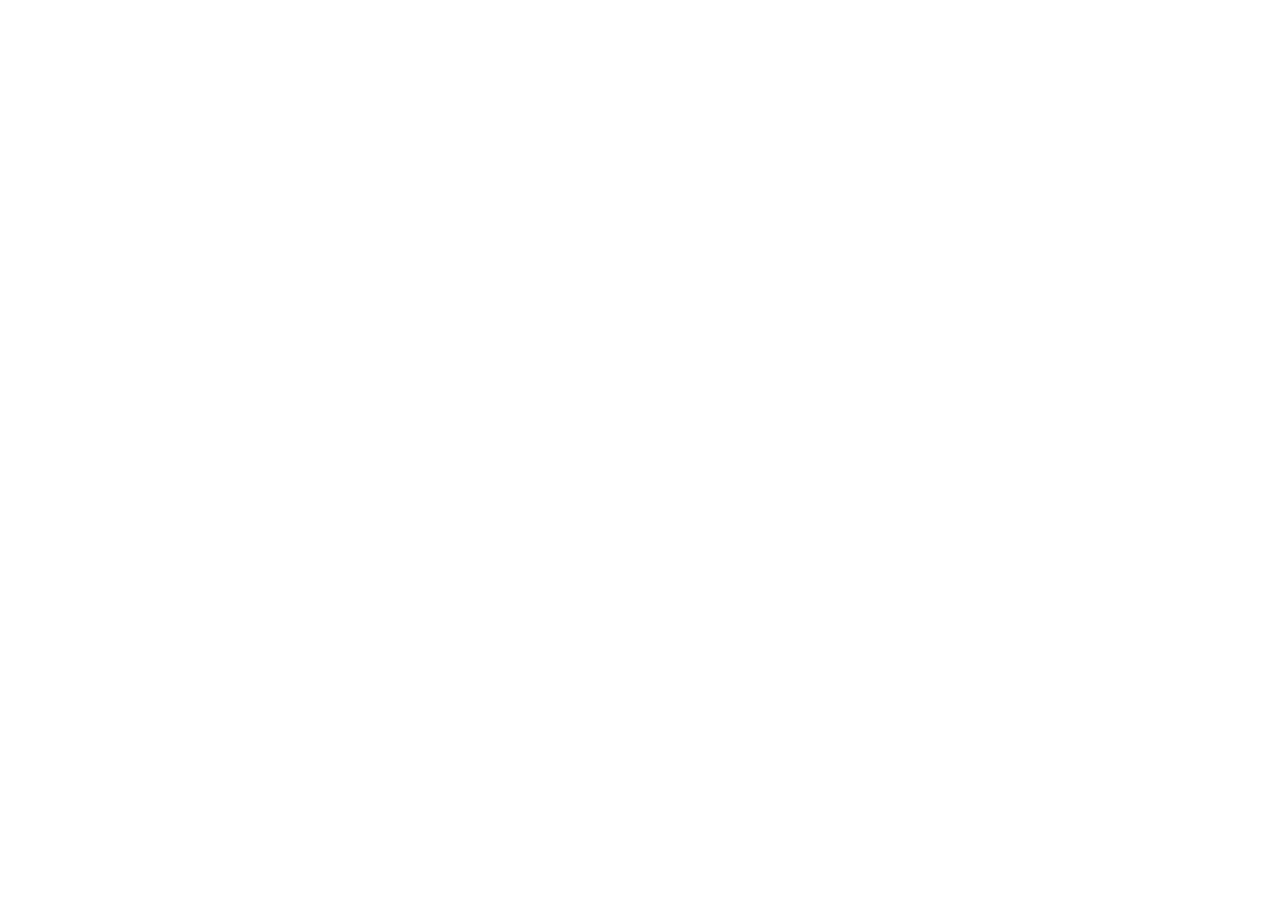
==== boilerplate/index.html @ 890e88b2 "Initial commits" ====
<!DOCTYPE html>
<html lang="en">
    <head>
        <meta charset="utf-8">
        <meta name="viewport" content="width=device-width">
            <title></title>

        <!--put your external stylesheet links here-->
        <link rel="stylesheet" href="lib/css/leaflet.css">
        <!--[if IE<9]>
            <link rel="stylesheet" href="css/style.ie.css">
        <![endif]-->

         <!--you can also place internal styles here;
             place these within <style> tags-->
        
    </head>

    <body>
        <!--put your initial page content here-->

        <!--you can also use this space for internal scripts;
        place these within <script> tags-->

        <!--put your external script links here-->
        <script type="text/javascript" src="lib/js/leaflet-src.js"></script>
        <script type="text/javascript" src="js/main.js"></script>
        
    </body>
</html>
---- boilerplate/lib/css/leaflet.css ----
/* required styles */

.leaflet-pane,
.leaflet-tile,
.leaflet-marker-icon,
.leaflet-marker-shadow,
.leaflet-tile-container,
.leaflet-pane > svg,
.leaflet-pane > canvas,
.leaflet-zoom-box,
.leaflet-image-layer,
.leaflet-layer {
	position: absolute;
	left: 0;
	top: 0;
	}
.leaflet-container {
	overflow: hidden;
	}
.leaflet-tile,
.leaflet-marker-icon,
.leaflet-marker-shadow {
	-webkit-user-select: none;
	   -moz-user-select: none;
	        user-select: none;
	  -webkit-user-drag: none;
	}
/* Prevents IE11 from highlighting tiles in blue */
.leaflet-tile::selection {
	background: transparent;
}
/* Safari renders non-retina tile on retina better with this, but Chrome is worse */
.leaflet-safari .leaflet-tile {
	image-rendering: -webkit-optimize-contrast;
	}
/* hack that prevents hw layers "stretching" when loading new tiles */
.leaflet-safari .leaflet-tile-container {
	width: 1600px;
	height: 1600px;
	-webkit-transform-origin: 0 0;
	}
.leaflet-marker-icon,
.leaflet-marker-shadow {
	display: block;
	}
/* .leaflet-container svg: reset svg max-width decleration shipped in Joomla! (joomla.org) 3.x */
/* .leaflet-container img: map is broken in FF if you have max-width: 100% on tiles */
.leaflet-container .leaflet-overlay-pane svg {
	max-width: none !important;
	max-height: none !important;
	}
.leaflet-container .leaflet-marker-pane img,
.leaflet-container .leaflet-shadow-pane img,
.leaflet-container .leaflet-tile-pane img,
.leaflet-container img.leaflet-image-layer,
.leaflet-container .leaflet-tile {
	max-width: none !important;
	max-height: none !important;
	width: auto;
	padding: 0;
	}

.leaflet-container img.leaflet-tile {
	/* See: https://bugs.chromium.org/p/chromium/issues/detail?id=600120 */
	mix-blend-mode: plus-lighter;
}

.leaflet-container.leaflet-touch-zoom {
	-ms-touch-action: pan-x pan-y;
	touch-action: pan-x pan-y;
	}
.leaflet-container.leaflet-touch-drag {
	-ms-touch-action: pinch-zoom;
	/* Fallback for FF which doesn't support pinch-zoom */
	touch-action: none;
	touch-action: pinch-zoom;
}
.leaflet-container.leaflet-touch-drag.leaflet-touch-zoom {
	-ms-touch-action: none;
	touch-action: none;
}
.leaflet-container {
	-webkit-tap-highlight-color: transparent;
}
.leaflet-container a {
	-webkit-tap-highlight-color: rgba(51, 181, 229, 0.4);
}
.leaflet-tile {
	filter: inherit;
	visibility: hidden;
	}
.leaflet-tile-loaded {
	visibility: inherit;
	}
.leaflet-zoom-box {
	width: 0;
	height: 0;
	-moz-box-sizing: border-box;
	     box-sizing: border-box;
	z-index: 800;
	}
/* workaround for https://bugzilla.mozilla.org/show_bug.cgi?id=888319 */
.leaflet-overlay-pane svg {
	-moz-user-select: none;
	}

.leaflet-pane         { z-index: 400; }

.leaflet-tile-pane    { z-index: 200; }
.leaflet-overlay-pane { z-index: 400; }
.leaflet-shadow-pane  { z-index: 500; }
.leaflet-marker-pane  { z-index: 600; }
.leaflet-tooltip-pane   { z-index: 650; }
.leaflet-popup-pane   { z-index: 700; }

.leaflet-map-pane canvas { z-index: 100; }
.leaflet-map-pane svg    { z-index: 200; }

.leaflet-vml-shape {
	width: 1px;
	height: 1px;
	}
.lvml {
	behavior: url(#default#VML);
	display: inline-block;
	position: absolute;
	}


/* control positioning */

.leaflet-control {
	position: relative;
	z-index: 800;
	pointer-events: visiblePainted; /* IE 9-10 doesn't have auto */
	pointer-events: auto;
	}
.leaflet-top,
.leaflet-bottom {
	position: absolute;
	z-index: 1000;
	pointer-events: none;
	}
.leaflet-top {
	top: 0;
	}
.leaflet-right {
	right: 0;
	}
.leaflet-bottom {
	bottom: 0;
	}
.leaflet-left {
	left: 0;
	}
.leaflet-control {
	float: left;
	clear: both;
	}
.leaflet-right .leaflet-control {
	float: right;
	}
.leaflet-top .leaflet-control {
	margin-top: 10px;
	}
.leaflet-bottom .leaflet-control {
	margin-bottom: 10px;
	}
.leaflet-left .leaflet-control {
	margin-left: 10px;
	}
.leaflet-right .leaflet-control {
	margin-right: 10px;
	}


/* zoom and fade animations */

.leaflet-fade-anim .leaflet-popup {
	opacity: 0;
	-webkit-transition: opacity 0.2s linear;
	   -moz-transition: opacity 0.2s linear;
	        transition: opacity 0.2s linear;
	}
.leaflet-fade-anim .leaflet-map-pane .leaflet-popup {
	opacity: 1;
	}
.leaflet-zoom-animated {
	-webkit-transform-origin: 0 0;
	    -ms-transform-origin: 0 0;
	        transform-origin: 0 0;
	}
svg.leaflet-zoom-animated {
	will-change: transform;
}

.leaflet-zoom-anim .leaflet-zoom-animated {
	-webkit-transition: -webkit-transform 0.25s cubic-bezier(0,0,0.25,1);
	   -moz-transition:    -moz-transform 0.25s cubic-bezier(0,0,0.25,1);
	        transition:         transform 0.25s cubic-bezier(0,0,0.25,1);
	}
.leaflet-zoom-anim .leaflet-tile,
.leaflet-pan-anim .leaflet-tile {
	-webkit-transition: none;
	   -moz-transition: none;
	        transition: none;
	}

.leaflet-zoom-anim .leaflet-zoom-hide {
	visibility: hidden;
	}


/* cursors */

.leaflet-interactive {
	cursor: pointer;
	}
.leaflet-grab {
	cursor: -webkit-grab;
	cursor:    -moz-grab;
	cursor:         grab;
	}
.leaflet-crosshair,
.leaflet-crosshair .leaflet-interactive {
	cursor: crosshair;
	}
.leaflet-popup-pane,
.leaflet-control {
	cursor: auto;
	}
.leaflet-dragging .leaflet-grab,
.leaflet-dragging .leaflet-grab .leaflet-interactive,
.leaflet-dragging .leaflet-marker-draggable {
	cursor: move;
	cursor: -webkit-grabbing;
	cursor:    -moz-grabbing;
	cursor:         grabbing;
	}

/* marker & overlays interactivity */
.leaflet-marker-icon,
.leaflet-marker-shadow,
.leaflet-image-layer,
.leaflet-pane > svg path,
.leaflet-tile-container {
	pointer-events: none;
	}

.leaflet-marker-icon.leaflet-interactive,
.leaflet-image-layer.leaflet-interactive,
.leaflet-pane > svg path.leaflet-interactive,
svg.leaflet-image-layer.leaflet-interactive path {
	pointer-events: visiblePainted; /* IE 9-10 doesn't have auto */
	pointer-events: auto;
	}

/* visual tweaks */

.leaflet-container {
	background: #ddd;
	outline-offset: 1px;
	}
.leaflet-container a {
	color: #0078A8;
	}
.leaflet-zoom-box {
	border: 2px dotted #38f;
	background: rgba(255,255,255,0.5);
	}


/* general typography */
.leaflet-container {
	font-family: "Helvetica Neue", Arial, Helvetica, sans-serif;
	font-size: 12px;
	font-size: 0.75rem;
	line-height: 1.5;
	}


/* general toolbar styles */

.leaflet-bar {
	box-shadow: 0 1px 5px rgba(0,0,0,0.65);
	border-radius: 4px;
	}
.leaflet-bar a {
	background-color: #fff;
	border-bottom: 1px solid #ccc;
	width: 26px;
	height: 26px;
	line-height: 26px;
	display: block;
	text-align: center;
	text-decoration: none;
	color: black;
	}
.leaflet-bar a,
.leaflet-control-layers-toggle {
	background-position: 50% 50%;
	background-repeat: no-repeat;
	display: block;
	}
.leaflet-bar a:hover,
.leaflet-bar a:focus {
	background-color: #f4f4f4;
	}
.leaflet-bar a:first-child {
	border-top-left-radius: 4px;
	border-top-right-radius: 4px;
	}
.leaflet-bar a:last-child {
	border-bottom-left-radius: 4px;
	border-bottom-right-radius: 4px;
	border-bottom: none;
	}
.leaflet-bar a.leaflet-disabled {
	cursor: default;
	background-color: #f4f4f4;
	color: #bbb;
	}

.leaflet-touch .leaflet-bar a {
	width: 30px;
	height: 30px;
	line-height: 30px;
	}
.leaflet-touch .leaflet-bar a:first-child {
	border-top-left-radius: 2px;
	border-top-right-radius: 2px;
	}
.leaflet-touch .leaflet-bar a:last-child {
	border-bottom-left-radius: 2px;
	border-bottom-right-radius: 2px;
	}

/* zoom control */

.leaflet-control-zoom-in,
.leaflet-control-zoom-out {
	font: bold 18px 'Lucida Console', Monaco, monospace;
	text-indent: 1px;
	}

.leaflet-touch .leaflet-control-zoom-in, .leaflet-touch .leaflet-control-zoom-out  {
	font-size: 22px;
	}


/* layers control */

.leaflet-control-layers {
	box-shadow: 0 1px 5px rgba(0,0,0,0.4);
	background: #fff;
	border-radius: 5px;
	}
.leaflet-control-layers-toggle {
	background-image: url(images/layers.png);
	width: 36px;
	height: 36px;
	}
.leaflet-retina .leaflet-control-layers-toggle {
	background-image: url(images/layers-2x.png);
	background-size: 26px 26px;
	}
.leaflet-touch .leaflet-control-layers-toggle {
	width: 44px;
	height: 44px;
	}
.leaflet-control-layers .leaflet-control-layers-list,
.leaflet-control-layers-expanded .leaflet-control-layers-toggle {
	display: none;
	}
.leaflet-control-layers-expanded .leaflet-control-layers-list {
	display: block;
	position: relative;
	}
.leaflet-control-layers-expanded {
	padding: 6px 10px 6px 6px;
	color: #333;
	background: #fff;
	}
.leaflet-control-layers-scrollbar {
	overflow-y: scroll;
	overflow-x: hidden;
	padding-right: 5px;
	}
.leaflet-control-layers-selector {
	margin-top: 2px;
	position: relative;
	top: 1px;
	}
.leaflet-control-layers label {
	display: block;
	font-size: 13px;
	font-size: 1.08333em;
	}
.leaflet-control-layers-separator {
	height: 0;
	border-top: 1px solid #ddd;
	margin: 5px -10px 5px -6px;
	}

/* Default icon URLs */
.leaflet-default-icon-path { /* used only in path-guessing heuristic, see L.Icon.Default */
	background-image: url(images/marker-icon.png);
	}


/* attribution and scale controls */

.leaflet-container .leaflet-control-attribution {
	background: #fff;
	background: rgba(255, 255, 255, 0.8);
	margin: 0;
	}
.leaflet-control-attribution,
.leaflet-control-scale-line {
	padding: 0 5px;
	color: #333;
	line-height: 1.4;
	}
.leaflet-control-attribution a {
	text-decoration: none;
	}
.leaflet-control-attribution a:hover,
.leaflet-control-attribution a:focus {
	text-decoration: underline;
	}
.leaflet-attribution-flag {
	display: inline !important;
	vertical-align: baseline !important;
	width: 1em;
	height: 0.6669em;
	}
.leaflet-left .leaflet-control-scale {
	margin-left: 5px;
	}
.leaflet-bottom .leaflet-control-scale {
	margin-bottom: 5px;
	}
.leaflet-control-scale-line {
	border: 2px solid #777;
	border-top: none;
	line-height: 1.1;
	padding: 2px 5px 1px;
	white-space: nowrap;
	-moz-box-sizing: border-box;
	     box-sizing: border-box;
	background: rgba(255, 255, 255, 0.8);
	text-shadow: 1px 1px #fff;
	}
.leaflet-control-scale-line:not(:first-child) {
	border-top: 2px solid #777;
	border-bottom: none;
	margin-top: -2px;
	}
.leaflet-control-scale-line:not(:first-child):not(:last-child) {
	border-bottom: 2px solid #777;
	}

.leaflet-touch .leaflet-control-attribution,
.leaflet-touch .leaflet-control-layers,
.leaflet-touch .leaflet-bar {
	box-shadow: none;
	}
.leaflet-touch .leaflet-control-layers,
.leaflet-touch .leaflet-bar {
	border: 2px solid rgba(0,0,0,0.2);
	background-clip: padding-box;
	}


/* popup */

.leaflet-popup {
	position: absolute;
	text-align: center;
	margin-bottom: 20px;
	}
.leaflet-popup-content-wrapper {
	padding: 1px;
	text-align: left;
	border-radius: 12px;
	}
.leaflet-popup-content {
	margin: 13px 24px 13px 20px;
	line-height: 1.3;
	font-size: 13px;
	font-size: 1.08333em;
	min-height: 1px;
	}
.leaflet-popup-content p {
	margin: 17px 0;
	margin: 1.3em 0;
	}
.leaflet-popup-tip-container {
	width: 40px;
	height: 20px;
	position: absolute;
	left: 50%;
	margin-top: -1px;
	margin-left: -20px;
	overflow: hidden;
	pointer-events: none;
	}
.leaflet-popup-tip {
	width: 17px;
	height: 17px;
	padding: 1px;

	margin: -10px auto 0;
	pointer-events: auto;

	-webkit-transform: rotate(45deg);
	   -moz-transform: rotate(45deg);
	    -ms-transform: rotate(45deg);
	        transform: rotate(45deg);
	}
.leaflet-popup-content-wrapper,
.leaflet-popup-tip {
	background: white;
	color: #333;
	box-shadow: 0 3px 14px rgba(0,0,0,0.4);
	}
.leaflet-container a.leaflet-popup-close-button {
	position: absolute;
	top: 0;
	right: 0;
	border: none;
	text-align: center;
	width: 24px;
	height: 24px;
	font: 16px/24px Tahoma, Verdana, sans-serif;
	color: #757575;
	text-decoration: none;
	background: transparent;
	}
.leaflet-container a.leaflet-popup-close-button:hover,
.leaflet-container a.leaflet-popup-close-button:focus {
	color: #585858;
	}
.leaflet-popup-scrolled {
	overflow: auto;
	}

.leaflet-oldie .leaflet-popup-content-wrapper {
	-ms-zoom: 1;
	}
.leaflet-oldie .leaflet-popup-tip {
	width: 24px;
	margin: 0 auto;

	-ms-filter: "progid:DXImageTransform.Microsoft.Matrix(M11=0.70710678, M12=0.70710678, M21=-0.70710678, M22=0.70710678)";
	filter: progid:DXImageTransform.Microsoft.Matrix(M11=0.70710678, M12=0.70710678, M21=-0.70710678, M22=0.70710678);
	}

.leaflet-oldie .leaflet-control-zoom,
.leaflet-oldie .leaflet-control-layers,
.leaflet-oldie .leaflet-popup-content-wrapper,
.leaflet-oldie .leaflet-popup-tip {
	border: 1px solid #999;
	}


/* div icon */

.leaflet-div-icon {
	background: #fff;
	border: 1px solid #666;
	}


/* Tooltip */
/* Base styles for the element that has a tooltip */
.leaflet-tooltip {
	position: absolute;
	padding: 6px;
	background-color: #fff;
	border: 1px solid #fff;
	border-radius: 3px;
	color: #222;
	white-space: nowrap;
	-webkit-user-select: none;
	-moz-user-select: none;
	-ms-user-select: none;
	user-select: none;
	pointer-events: none;
	box-shadow: 0 1px 3px rgba(0,0,0,0.4);
	}
.leaflet-tooltip.leaflet-interactive {
	cursor: pointer;
	pointer-events: auto;
	}
.leaflet-tooltip-top:before,
.leaflet-tooltip-bottom:before,
.leaflet-tooltip-left:before,
.leaflet-tooltip-right:before {
	position: absolute;
	pointer-events: none;
	border: 6px solid transparent;
	background: transparent;
	content: "";
	}

/* Directions */

.leaflet-tooltip-bottom {
	margin-top: 6px;
}
.leaflet-tooltip-top {
	margin-top: -6px;
}
.leaflet-tooltip-bottom:before,
.leaflet-tooltip-top:before {
	left: 50%;
	margin-left: -6px;
	}
.leaflet-tooltip-top:before {
	bottom: 0;
	margin-bottom: -12px;
	border-top-color: #fff;
	}
.leaflet-tooltip-bottom:before {
	top: 0;
	margin-top: -12px;
	margin-left: -6px;
	border-bottom-color: #fff;
	}
.leaflet-tooltip-left {
	margin-left: -6px;
}
.leaflet-tooltip-right {
	margin-left: 6px;
}
.leaflet-tooltip-left:before,
.leaflet-tooltip-right:before {
	top: 50%;
	margin-top: -6px;
	}
.leaflet-tooltip-left:before {
	right: 0;
	margin-right: -12px;
	border-left-color: #fff;
	}
.leaflet-tooltip-right:before {
	left: 0;
	margin-left: -12px;
	border-right-color: #fff;
	}

/* Printing */

@media print {
	/* Prevent printers from removing background-images of controls. */
	.leaflet-control {
		-webkit-print-color-adjust: exact;
		print-color-adjust: exact;
		}
	}
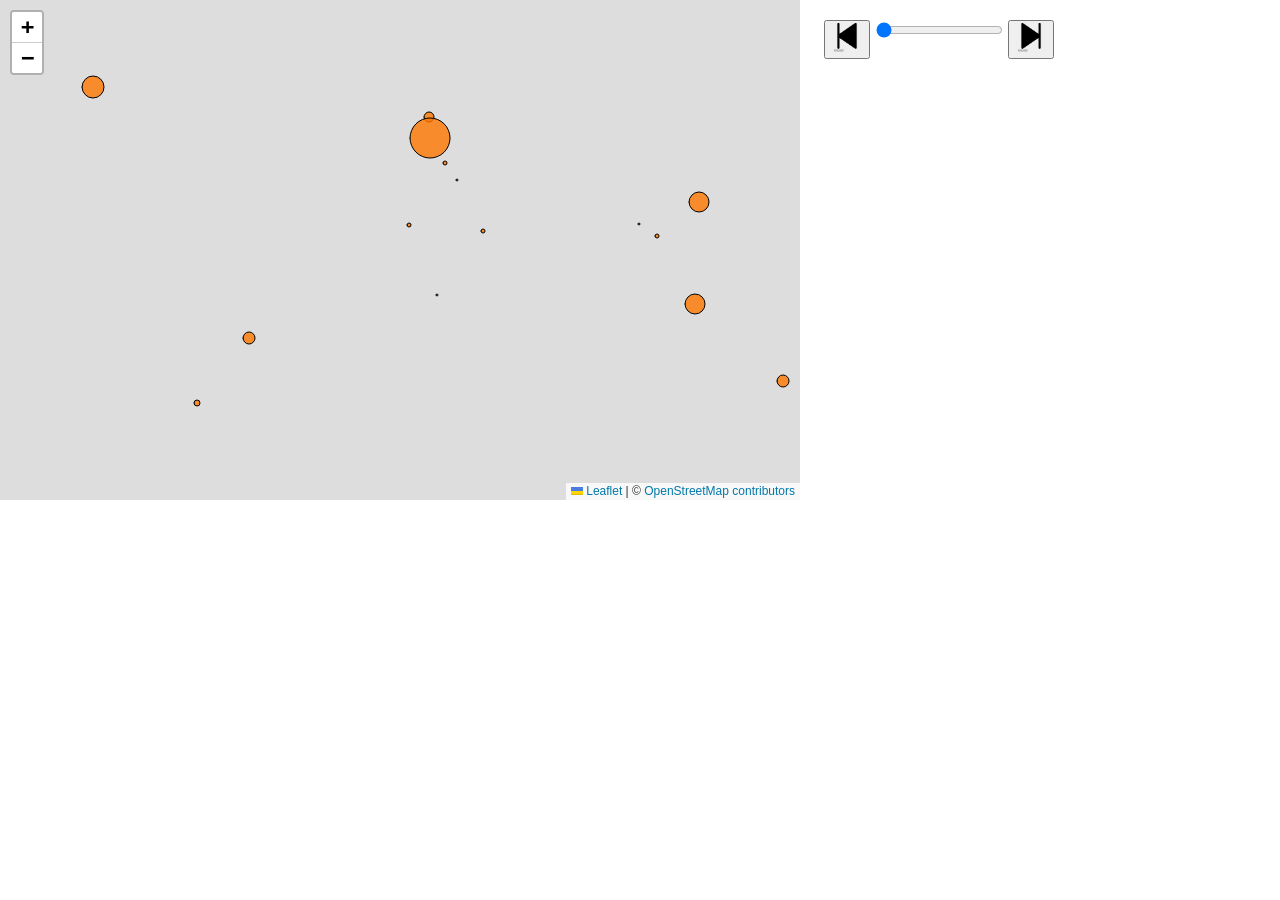
==== commit f8bac276: "Activity 6 Week 5, Activity 6 solutions" ====
--- a/boilerplate/index.html
+++ b/boilerplate/index.html
@@ -4,26 +4,17 @@
         <meta charset="utf-8">
         <meta name="viewport" content="width=device-width">
             <title></title>
-
-        <!--put your external stylesheet links here-->
-        <link rel="stylesheet" href="lib/css/leaflet.css">
-        <!--[if IE<9]>
-            <link rel="stylesheet" href="css/style.ie.css">
-        <![endif]-->
-
-         <!--you can also place internal styles here;
-             place these within <style> tags-->
+        <link rel="stylesheet" href="lib/leaflet/leaflet.css">
+        <link rel="stylesheet" href="css/style.css">   
+        
         
     </head>
 
     <body>
-        <!--put your initial page content here-->
+        <div id="mapid"></div>
+        <div id="panel"></div>
 
-        <!--you can also use this space for internal scripts;
-        place these within <script> tags-->
-
-        <!--put your external script links here-->
-        <script type="text/javascript" src="lib/js/leaflet-src.js"></script>
+        <script type="text/javascript" src="lib/leaflet/leaflet-src.js"></script>
         <script type="text/javascript" src="js/main.js"></script>
         
     </body>
--- a/boilerplate/lib/leaflet/leaflet.css
+++ b/boilerplate/lib/leaflet/leaflet.css
@@ -0,0 +1,661 @@
+/* required styles */
+
+.leaflet-pane,
+.leaflet-tile,
+.leaflet-marker-icon,
+.leaflet-marker-shadow,
+.leaflet-tile-container,
+.leaflet-pane > svg,
+.leaflet-pane > canvas,
+.leaflet-zoom-box,
+.leaflet-image-layer,
+.leaflet-layer {
+	position: absolute;
+	left: 0;
+	top: 0;
+	}
+.leaflet-container {
+	overflow: hidden;
+	}
+.leaflet-tile,
+.leaflet-marker-icon,
+.leaflet-marker-shadow {
+	-webkit-user-select: none;
+	   -moz-user-select: none;
+	        user-select: none;
+	  -webkit-user-drag: none;
+	}
+/* Prevents IE11 from highlighting tiles in blue */
+.leaflet-tile::selection {
+	background: transparent;
+}
+/* Safari renders non-retina tile on retina better with this, but Chrome is worse */
+.leaflet-safari .leaflet-tile {
+	image-rendering: -webkit-optimize-contrast;
+	}
+/* hack that prevents hw layers "stretching" when loading new tiles */
+.leaflet-safari .leaflet-tile-container {
+	width: 1600px;
+	height: 1600px;
+	-webkit-transform-origin: 0 0;
+	}
+.leaflet-marker-icon,
+.leaflet-marker-shadow {
+	display: block;
+	}
+/* .leaflet-container svg: reset svg max-width decleration shipped in Joomla! (joomla.org) 3.x */
+/* .leaflet-container img: map is broken in FF if you have max-width: 100% on tiles */
+.leaflet-container .leaflet-overlay-pane svg {
+	max-width: none !important;
+	max-height: none !important;
+	}
+.leaflet-container .leaflet-marker-pane img,
+.leaflet-container .leaflet-shadow-pane img,
+.leaflet-container .leaflet-tile-pane img,
+.leaflet-container img.leaflet-image-layer,
+.leaflet-container .leaflet-tile {
+	max-width: none !important;
+	max-height: none !important;
+	width: auto;
+	padding: 0;
+	}
+
+.leaflet-container img.leaflet-tile {
+	/* See: https://bugs.chromium.org/p/chromium/issues/detail?id=600120 */
+	mix-blend-mode: plus-lighter;
+}
+
+.leaflet-container.leaflet-touch-zoom {
+	-ms-touch-action: pan-x pan-y;
+	touch-action: pan-x pan-y;
+	}
+.leaflet-container.leaflet-touch-drag {
+	-ms-touch-action: pinch-zoom;
+	/* Fallback for FF which doesn't support pinch-zoom */
+	touch-action: none;
+	touch-action: pinch-zoom;
+}
+.leaflet-container.leaflet-touch-drag.leaflet-touch-zoom {
+	-ms-touch-action: none;
+	touch-action: none;
+}
+.leaflet-container {
+	-webkit-tap-highlight-color: transparent;
+}
+.leaflet-container a {
+	-webkit-tap-highlight-color: rgba(51, 181, 229, 0.4);
+}
+.leaflet-tile {
+	filter: inherit;
+	visibility: hidden;
+	}
+.leaflet-tile-loaded {
+	visibility: inherit;
+	}
+.leaflet-zoom-box {
+	width: 0;
+	height: 0;
+	-moz-box-sizing: border-box;
+	     box-sizing: border-box;
+	z-index: 800;
+	}
+/* workaround for https://bugzilla.mozilla.org/show_bug.cgi?id=888319 */
+.leaflet-overlay-pane svg {
+	-moz-user-select: none;
+	}
+
+.leaflet-pane         { z-index: 400; }
+
+.leaflet-tile-pane    { z-index: 200; }
+.leaflet-overlay-pane { z-index: 400; }
+.leaflet-shadow-pane  { z-index: 500; }
+.leaflet-marker-pane  { z-index: 600; }
+.leaflet-tooltip-pane   { z-index: 650; }
+.leaflet-popup-pane   { z-index: 700; }
+
+.leaflet-map-pane canvas { z-index: 100; }
+.leaflet-map-pane svg    { z-index: 200; }
+
+.leaflet-vml-shape {
+	width: 1px;
+	height: 1px;
+	}
+.lvml {
+	behavior: url(#default#VML);
+	display: inline-block;
+	position: absolute;
+	}
+
+
+/* control positioning */
+
+.leaflet-control {
+	position: relative;
+	z-index: 800;
+	pointer-events: visiblePainted; /* IE 9-10 doesn't have auto */
+	pointer-events: auto;
+	}
+.leaflet-top,
+.leaflet-bottom {
+	position: absolute;
+	z-index: 1000;
+	pointer-events: none;
+	}
+.leaflet-top {
+	top: 0;
+	}
+.leaflet-right {
+	right: 0;
+	}
+.leaflet-bottom {
+	bottom: 0;
+	}
+.leaflet-left {
+	left: 0;
+	}
+.leaflet-control {
+	float: left;
+	clear: both;
+	}
+.leaflet-right .leaflet-control {
+	float: right;
+	}
+.leaflet-top .leaflet-control {
+	margin-top: 10px;
+	}
+.leaflet-bottom .leaflet-control {
+	margin-bottom: 10px;
+	}
+.leaflet-left .leaflet-control {
+	margin-left: 10px;
+	}
+.leaflet-right .leaflet-control {
+	margin-right: 10px;
+	}
+
+
+/* zoom and fade animations */
+
+.leaflet-fade-anim .leaflet-popup {
+	opacity: 0;
+	-webkit-transition: opacity 0.2s linear;
+	   -moz-transition: opacity 0.2s linear;
+	        transition: opacity 0.2s linear;
+	}
+.leaflet-fade-anim .leaflet-map-pane .leaflet-popup {
+	opacity: 1;
+	}
+.leaflet-zoom-animated {
+	-webkit-transform-origin: 0 0;
+	    -ms-transform-origin: 0 0;
+	        transform-origin: 0 0;
+	}
+svg.leaflet-zoom-animated {
+	will-change: transform;
+}
+
+.leaflet-zoom-anim .leaflet-zoom-animated {
+	-webkit-transition: -webkit-transform 0.25s cubic-bezier(0,0,0.25,1);
+	   -moz-transition:    -moz-transform 0.25s cubic-bezier(0,0,0.25,1);
+	        transition:         transform 0.25s cubic-bezier(0,0,0.25,1);
+	}
+.leaflet-zoom-anim .leaflet-tile,
+.leaflet-pan-anim .leaflet-tile {
+	-webkit-transition: none;
+	   -moz-transition: none;
+	        transition: none;
+	}
+
+.leaflet-zoom-anim .leaflet-zoom-hide {
+	visibility: hidden;
+	}
+
+
+/* cursors */
+
+.leaflet-interactive {
+	cursor: pointer;
+	}
+.leaflet-grab {
+	cursor: -webkit-grab;
+	cursor:    -moz-grab;
+	cursor:         grab;
+	}
+.leaflet-crosshair,
+.leaflet-crosshair .leaflet-interactive {
+	cursor: crosshair;
+	}
+.leaflet-popup-pane,
+.leaflet-control {
+	cursor: auto;
+	}
+.leaflet-dragging .leaflet-grab,
+.leaflet-dragging .leaflet-grab .leaflet-interactive,
+.leaflet-dragging .leaflet-marker-draggable {
+	cursor: move;
+	cursor: -webkit-grabbing;
+	cursor:    -moz-grabbing;
+	cursor:         grabbing;
+	}
+
+/* marker & overlays interactivity */
+.leaflet-marker-icon,
+.leaflet-marker-shadow,
+.leaflet-image-layer,
+.leaflet-pane > svg path,
+.leaflet-tile-container {
+	pointer-events: none;
+	}
+
+.leaflet-marker-icon.leaflet-interactive,
+.leaflet-image-layer.leaflet-interactive,
+.leaflet-pane > svg path.leaflet-interactive,
+svg.leaflet-image-layer.leaflet-interactive path {
+	pointer-events: visiblePainted; /* IE 9-10 doesn't have auto */
+	pointer-events: auto;
+	}
+
+/* visual tweaks */
+
+.leaflet-container {
+	background: #ddd;
+	outline-offset: 1px;
+	}
+.leaflet-container a {
+	color: #0078A8;
+	}
+.leaflet-zoom-box {
+	border: 2px dotted #38f;
+	background: rgba(255,255,255,0.5);
+	}
+
+
+/* general typography */
+.leaflet-container {
+	font-family: "Helvetica Neue", Arial, Helvetica, sans-serif;
+	font-size: 12px;
+	font-size: 0.75rem;
+	line-height: 1.5;
+	}
+
+
+/* general toolbar styles */
+
+.leaflet-bar {
+	box-shadow: 0 1px 5px rgba(0,0,0,0.65);
+	border-radius: 4px;
+	}
+.leaflet-bar a {
+	background-color: #fff;
+	border-bottom: 1px solid #ccc;
+	width: 26px;
+	height: 26px;
+	line-height: 26px;
+	display: block;
+	text-align: center;
+	text-decoration: none;
+	color: black;
+	}
+.leaflet-bar a,
+.leaflet-control-layers-toggle {
+	background-position: 50% 50%;
+	background-repeat: no-repeat;
+	display: block;
+	}
+.leaflet-bar a:hover,
+.leaflet-bar a:focus {
+	background-color: #f4f4f4;
+	}
+.leaflet-bar a:first-child {
+	border-top-left-radius: 4px;
+	border-top-right-radius: 4px;
+	}
+.leaflet-bar a:last-child {
+	border-bottom-left-radius: 4px;
+	border-bottom-right-radius: 4px;
+	border-bottom: none;
+	}
+.leaflet-bar a.leaflet-disabled {
+	cursor: default;
+	background-color: #f4f4f4;
+	color: #bbb;
+	}
+
+.leaflet-touch .leaflet-bar a {
+	width: 30px;
+	height: 30px;
+	line-height: 30px;
+	}
+.leaflet-touch .leaflet-bar a:first-child {
+	border-top-left-radius: 2px;
+	border-top-right-radius: 2px;
+	}
+.leaflet-touch .leaflet-bar a:last-child {
+	border-bottom-left-radius: 2px;
+	border-bottom-right-radius: 2px;
+	}
+
+/* zoom control */
+
+.leaflet-control-zoom-in,
+.leaflet-control-zoom-out {
+	font: bold 18px 'Lucida Console', Monaco, monospace;
+	text-indent: 1px;
+	}
+
+.leaflet-touch .leaflet-control-zoom-in, .leaflet-touch .leaflet-control-zoom-out  {
+	font-size: 22px;
+	}
+
+
+/* layers control */
+
+.leaflet-control-layers {
+	box-shadow: 0 1px 5px rgba(0,0,0,0.4);
+	background: #fff;
+	border-radius: 5px;
+	}
+.leaflet-control-layers-toggle {
+	background-image: url(images/layers.png);
+	width: 36px;
+	height: 36px;
+	}
+.leaflet-retina .leaflet-control-layers-toggle {
+	background-image: url(images/layers-2x.png);
+	background-size: 26px 26px;
+	}
+.leaflet-touch .leaflet-control-layers-toggle {
+	width: 44px;
+	height: 44px;
+	}
+.leaflet-control-layers .leaflet-control-layers-list,
+.leaflet-control-layers-expanded .leaflet-control-layers-toggle {
+	display: none;
+	}
+.leaflet-control-layers-expanded .leaflet-control-layers-list {
+	display: block;
+	position: relative;
+	}
+.leaflet-control-layers-expanded {
+	padding: 6px 10px 6px 6px;
+	color: #333;
+	background: #fff;
+	}
+.leaflet-control-layers-scrollbar {
+	overflow-y: scroll;
+	overflow-x: hidden;
+	padding-right: 5px;
+	}
+.leaflet-control-layers-selector {
+	margin-top: 2px;
+	position: relative;
+	top: 1px;
+	}
+.leaflet-control-layers label {
+	display: block;
+	font-size: 13px;
+	font-size: 1.08333em;
+	}
+.leaflet-control-layers-separator {
+	height: 0;
+	border-top: 1px solid #ddd;
+	margin: 5px -10px 5px -6px;
+	}
+
+/* Default icon URLs */
+.leaflet-default-icon-path { /* used only in path-guessing heuristic, see L.Icon.Default */
+	background-image: url(images/marker-icon.png);
+	}
+
+
+/* attribution and scale controls */
+
+.leaflet-container .leaflet-control-attribution {
+	background: #fff;
+	background: rgba(255, 255, 255, 0.8);
+	margin: 0;
+	}
+.leaflet-control-attribution,
+.leaflet-control-scale-line {
+	padding: 0 5px;
+	color: #333;
+	line-height: 1.4;
+	}
+.leaflet-control-attribution a {
+	text-decoration: none;
+	}
+.leaflet-control-attribution a:hover,
+.leaflet-control-attribution a:focus {
+	text-decoration: underline;
+	}
+.leaflet-attribution-flag {
+	display: inline !important;
+	vertical-align: baseline !important;
+	width: 1em;
+	height: 0.6669em;
+	}
+.leaflet-left .leaflet-control-scale {
+	margin-left: 5px;
+	}
+.leaflet-bottom .leaflet-control-scale {
+	margin-bottom: 5px;
+	}
+.leaflet-control-scale-line {
+	border: 2px solid #777;
+	border-top: none;
+	line-height: 1.1;
+	padding: 2px 5px 1px;
+	white-space: nowrap;
+	-moz-box-sizing: border-box;
+	     box-sizing: border-box;
+	background: rgba(255, 255, 255, 0.8);
+	text-shadow: 1px 1px #fff;
+	}
+.leaflet-control-scale-line:not(:first-child) {
+	border-top: 2px solid #777;
+	border-bottom: none;
+	margin-top: -2px;
+	}
+.leaflet-control-scale-line:not(:first-child):not(:last-child) {
+	border-bottom: 2px solid #777;
+	}
+
+.leaflet-touch .leaflet-control-attribution,
+.leaflet-touch .leaflet-control-layers,
+.leaflet-touch .leaflet-bar {
+	box-shadow: none;
+	}
+.leaflet-touch .leaflet-control-layers,
+.leaflet-touch .leaflet-bar {
+	border: 2px solid rgba(0,0,0,0.2);
+	background-clip: padding-box;
+	}
+
+
+/* popup */
+
+.leaflet-popup {
+	position: absolute;
+	text-align: center;
+	margin-bottom: 20px;
+	}
+.leaflet-popup-content-wrapper {
+	padding: 1px;
+	text-align: left;
+	border-radius: 12px;
+	}
+.leaflet-popup-content {
+	margin: 13px 24px 13px 20px;
+	line-height: 1.3;
+	font-size: 13px;
+	font-size: 1.08333em;
+	min-height: 1px;
+	}
+.leaflet-popup-content p {
+	margin: 17px 0;
+	margin: 1.3em 0;
+	}
+.leaflet-popup-tip-container {
+	width: 40px;
+	height: 20px;
+	position: absolute;
+	left: 50%;
+	margin-top: -1px;
+	margin-left: -20px;
+	overflow: hidden;
+	pointer-events: none;
+	}
+.leaflet-popup-tip {
+	width: 17px;
+	height: 17px;
+	padding: 1px;
+
+	margin: -10px auto 0;
+	pointer-events: auto;
+
+	-webkit-transform: rotate(45deg);
+	   -moz-transform: rotate(45deg);
+	    -ms-transform: rotate(45deg);
+	        transform: rotate(45deg);
+	}
+.leaflet-popup-content-wrapper,
+.leaflet-popup-tip {
+	background: white;
+	color: #333;
+	box-shadow: 0 3px 14px rgba(0,0,0,0.4);
+	}
+.leaflet-container a.leaflet-popup-close-button {
+	position: absolute;
+	top: 0;
+	right: 0;
+	border: none;
+	text-align: center;
+	width: 24px;
+	height: 24px;
+	font: 16px/24px Tahoma, Verdana, sans-serif;
+	color: #757575;
+	text-decoration: none;
+	background: transparent;
+	}
+.leaflet-container a.leaflet-popup-close-button:hover,
+.leaflet-container a.leaflet-popup-close-button:focus {
+	color: #585858;
+	}
+.leaflet-popup-scrolled {
+	overflow: auto;
+	}
+
+.leaflet-oldie .leaflet-popup-content-wrapper {
+	-ms-zoom: 1;
+	}
+.leaflet-oldie .leaflet-popup-tip {
+	width: 24px;
+	margin: 0 auto;
+
+	-ms-filter: "progid:DXImageTransform.Microsoft.Matrix(M11=0.70710678, M12=0.70710678, M21=-0.70710678, M22=0.70710678)";
+	filter: progid:DXImageTransform.Microsoft.Matrix(M11=0.70710678, M12=0.70710678, M21=-0.70710678, M22=0.70710678);
+	}
+
+.leaflet-oldie .leaflet-control-zoom,
+.leaflet-oldie .leaflet-control-layers,
+.leaflet-oldie .leaflet-popup-content-wrapper,
+.leaflet-oldie .leaflet-popup-tip {
+	border: 1px solid #999;
+	}
+
+
+/* div icon */
+
+.leaflet-div-icon {
+	background: #fff;
+	border: 1px solid #666;
+	}
+
+
+/* Tooltip */
+/* Base styles for the element that has a tooltip */
+.leaflet-tooltip {
+	position: absolute;
+	padding: 6px;
+	background-color: #fff;
+	border: 1px solid #fff;
+	border-radius: 3px;
+	color: #222;
+	white-space: nowrap;
+	-webkit-user-select: none;
+	-moz-user-select: none;
+	-ms-user-select: none;
+	user-select: none;
+	pointer-events: none;
+	box-shadow: 0 1px 3px rgba(0,0,0,0.4);
+	}
+.leaflet-tooltip.leaflet-interactive {
+	cursor: pointer;
+	pointer-events: auto;
+	}
+.leaflet-tooltip-top:before,
+.leaflet-tooltip-bottom:before,
+.leaflet-tooltip-left:before,
+.leaflet-tooltip-right:before {
+	position: absolute;
+	pointer-events: none;
+	border: 6px solid transparent;
+	background: transparent;
+	content: "";
+	}
+
+/* Directions */
+
+.leaflet-tooltip-bottom {
+	margin-top: 6px;
+}
+.leaflet-tooltip-top {
+	margin-top: -6px;
+}
+.leaflet-tooltip-bottom:before,
+.leaflet-tooltip-top:before {
+	left: 50%;
+	margin-left: -6px;
+	}
+.leaflet-tooltip-top:before {
+	bottom: 0;
+	margin-bottom: -12px;
+	border-top-color: #fff;
+	}
+.leaflet-tooltip-bottom:before {
+	top: 0;
+	margin-top: -12px;
+	margin-left: -6px;
+	border-bottom-color: #fff;
+	}
+.leaflet-tooltip-left {
+	margin-left: -6px;
+}
+.leaflet-tooltip-right {
+	margin-left: 6px;
+}
+.leaflet-tooltip-left:before,
+.leaflet-tooltip-right:before {
+	top: 50%;
+	margin-top: -6px;
+	}
+.leaflet-tooltip-left:before {
+	right: 0;
+	margin-right: -12px;
+	border-left-color: #fff;
+	}
+.leaflet-tooltip-right:before {
+	left: 0;
+	margin-left: -12px;
+	border-right-color: #fff;
+	}
+
+/* Printing */
+
+@media print {
+	/* Prevent printers from removing background-images of controls. */
+	.leaflet-control {
+		-webkit-print-color-adjust: exact;
+		print-color-adjust: exact;
+		}
+	}
--- a/boilerplate/css/style.css
+++ b/boilerplate/css/style.css
@@ -0,0 +1,39 @@
+/*Style sheet by Ashmita, 2024*/
+body{
+    margin:0;
+}
+#mapid{
+    height:500px;
+    width:800px;
+    display: inline-block;
+}
+#panel{
+    width: 18%;
+    padding:20px;
+    display: inline-block;
+    vertical-align: top;
+    text-align: center;
+    height: auto;
+}
+.range-slider {  
+    width: 55%;  
+}  
+
+.step {  
+    width: 20%;  
+}  
+
+.step img {  
+    width: 100%;  
+}  
+
+#forward {
+    float: right;
+}
+    
+#reverse {  
+    float: left;  
+}
+.leaflet-popup-content p {
+    margin: 0.2em 0;
+}
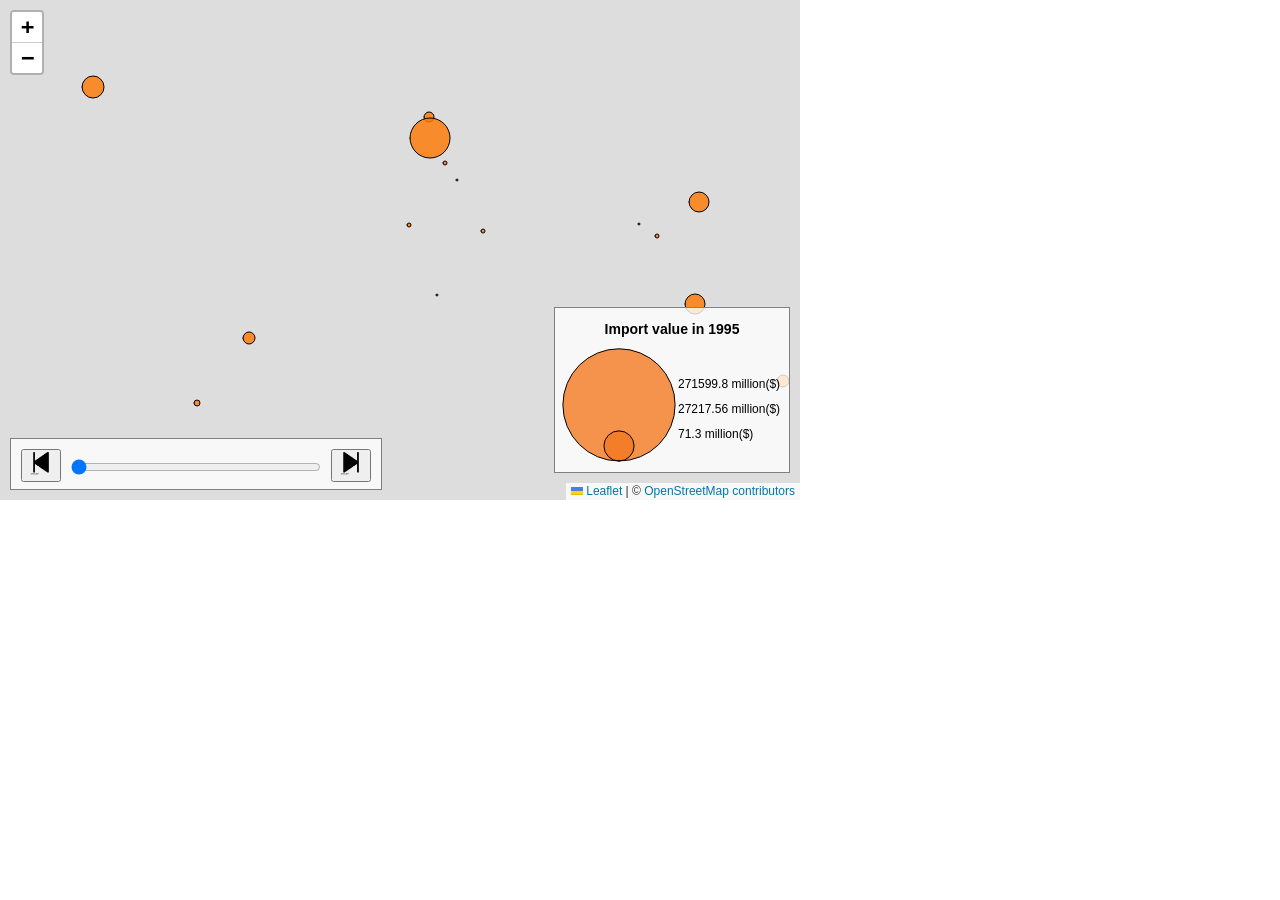
==== commit db895dbf: "Update index.html" ====
--- a/boilerplate/index.html
+++ b/boilerplate/index.html
@@ -12,8 +12,7 @@
 
     <body>
         <div id="mapid"></div>
-        <div id="panel"></div>
-
+        
         <script type="text/javascript" src="lib/leaflet/leaflet-src.js"></script>
         <script type="text/javascript" src="js/main.js"></script>
         
--- a/boilerplate/css/style.css
+++ b/boilerplate/css/style.css
@@ -7,24 +7,35 @@
     width:800px;
     display: inline-block;
 }
-#panel{
-    width: 18%;
-    padding:20px;
-    display: inline-block;
-    vertical-align: top;
-    text-align: center;
-    height: auto;
+.sequence-control-container {  
+    width: 350px;  
+    height: 30px;  
+    background-color: rgba(255,255,255,0.8);  
+    padding: 10px;  
+    line-height: 45px;  
+    text-align: center;  
+    border: solid gray 1px;  
+}  
+.legend-control-container{
+    width: 230px;  
+    height: 160px;  
+    background-color: rgba(255,255,255,0.8);  
+    padding: 2px;  
+    line-height: 10px;  
+    text-align: center;  
+    border: solid gray 1px; 
 }
 .range-slider {  
-    width: 55%;  
+    width: 250px;  
 }  
 
 .step {  
-    width: 20%;  
+    width: 40px;  
 }  
 
 .step img {  
     width: 100%;  
+    height:auto;
 }  
 
 #forward {
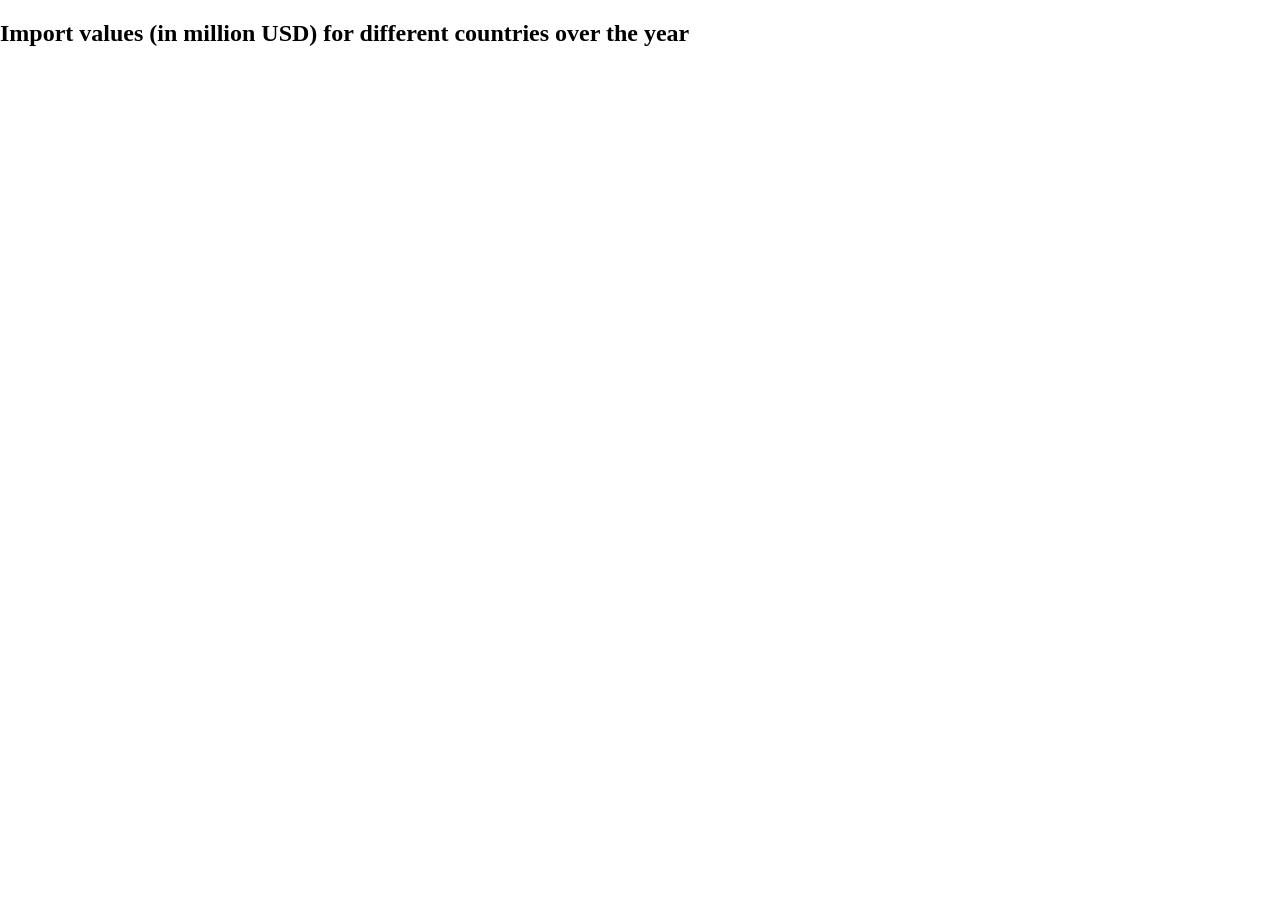
==== commit 45105c3d: "edits to lab 1" ====
--- a/boilerplate/index.html
+++ b/boilerplate/index.html
@@ -11,6 +11,8 @@
     </head>
 
     <body>
+        <h2>Import values (in million USD) for different countries over the year</h2>
+        
         <div id="mapid"></div>
         
         <script type="text/javascript" src="lib/leaflet/leaflet-src.js"></script>
--- a/boilerplate/css/style.css
+++ b/boilerplate/css/style.css
@@ -3,8 +3,8 @@
     margin:0;
 }
 #mapid{
-    height:500px;
-    width:800px;
+    height:550px;
+    width:990px;
     display: inline-block;
 }
 .sequence-control-container {  
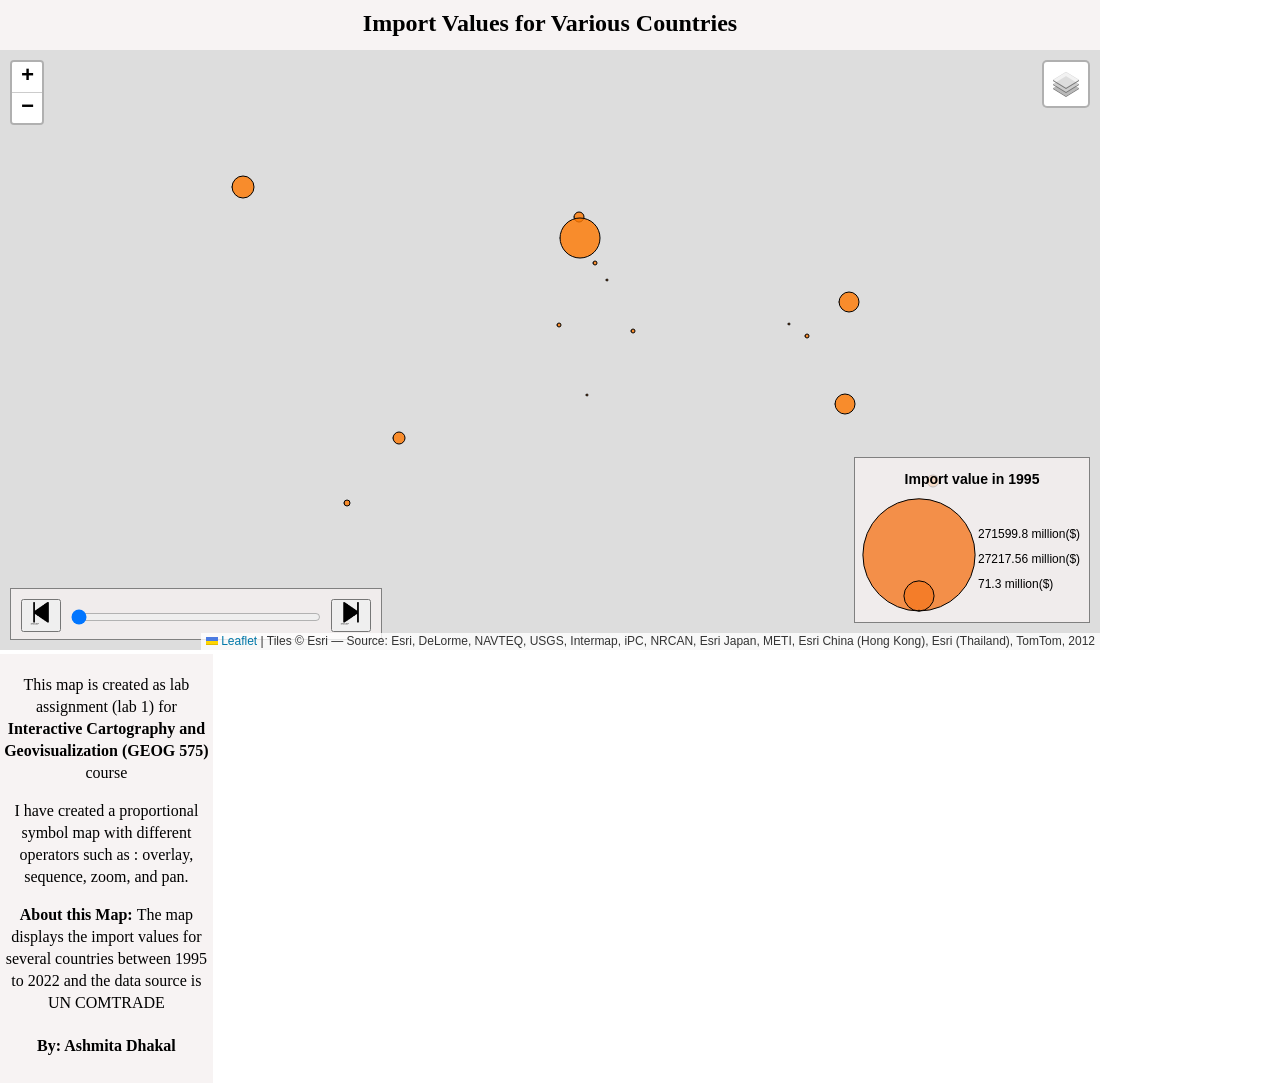
==== commit 8b485f4d: "Minor edits in css, html and js files" ====
--- a/boilerplate/index.html
+++ b/boilerplate/index.html
@@ -11,10 +11,9 @@
     </head>
 
     <body>
-        <h2>Import values (in million USD) for different countries over the year</h2>
-        
-        <div id="mapid"></div>
-        
+        <div id = mapTitle><b>Import Values for Various Countries</b></div>
+        <div id=mapid></div>
+        <div id=panel></div>
         <script type="text/javascript" src="lib/leaflet/leaflet-src.js"></script>
         <script type="text/javascript" src="js/main.js"></script>
         
--- a/boilerplate/css/style.css
+++ b/boilerplate/css/style.css
@@ -3,14 +3,33 @@
     margin:0;
 }
 #mapid{
-    height:550px;
-    width:990px;
+    height:600px;
+    width:1100px;
     display: inline-block;
+}
+#panel {    
+    width: 16%;    
+    padding: 4px;
+    display: inline-block;
+    vertical-align: top;
+    text-align: center;
+    line-height: 22px;
+    background-color: rgba(245, 241, 241,0.8);
+
+}
+#mapTitle{
+    width: 1080px;  
+    height: 30px;  
+    background-color: rgba(245, 241, 241,0.8);  
+    padding: 10px;  
+    text-align: center;
+    font-size:x-large;
+
 }
 .sequence-control-container {  
     width: 350px;  
     height: 30px;  
-    background-color: rgba(255,255,255,0.8);  
+    background-color: rgba(245, 241, 241,0.8);  
     padding: 10px;  
     line-height: 45px;  
     text-align: center;  
@@ -19,7 +38,7 @@
 .legend-control-container{
     width: 230px;  
     height: 160px;  
-    background-color: rgba(255,255,255,0.8);  
+    background-color: rgba(245, 241, 241, 0.8);  
     padding: 2px;  
     line-height: 10px;  
     text-align: center;  
